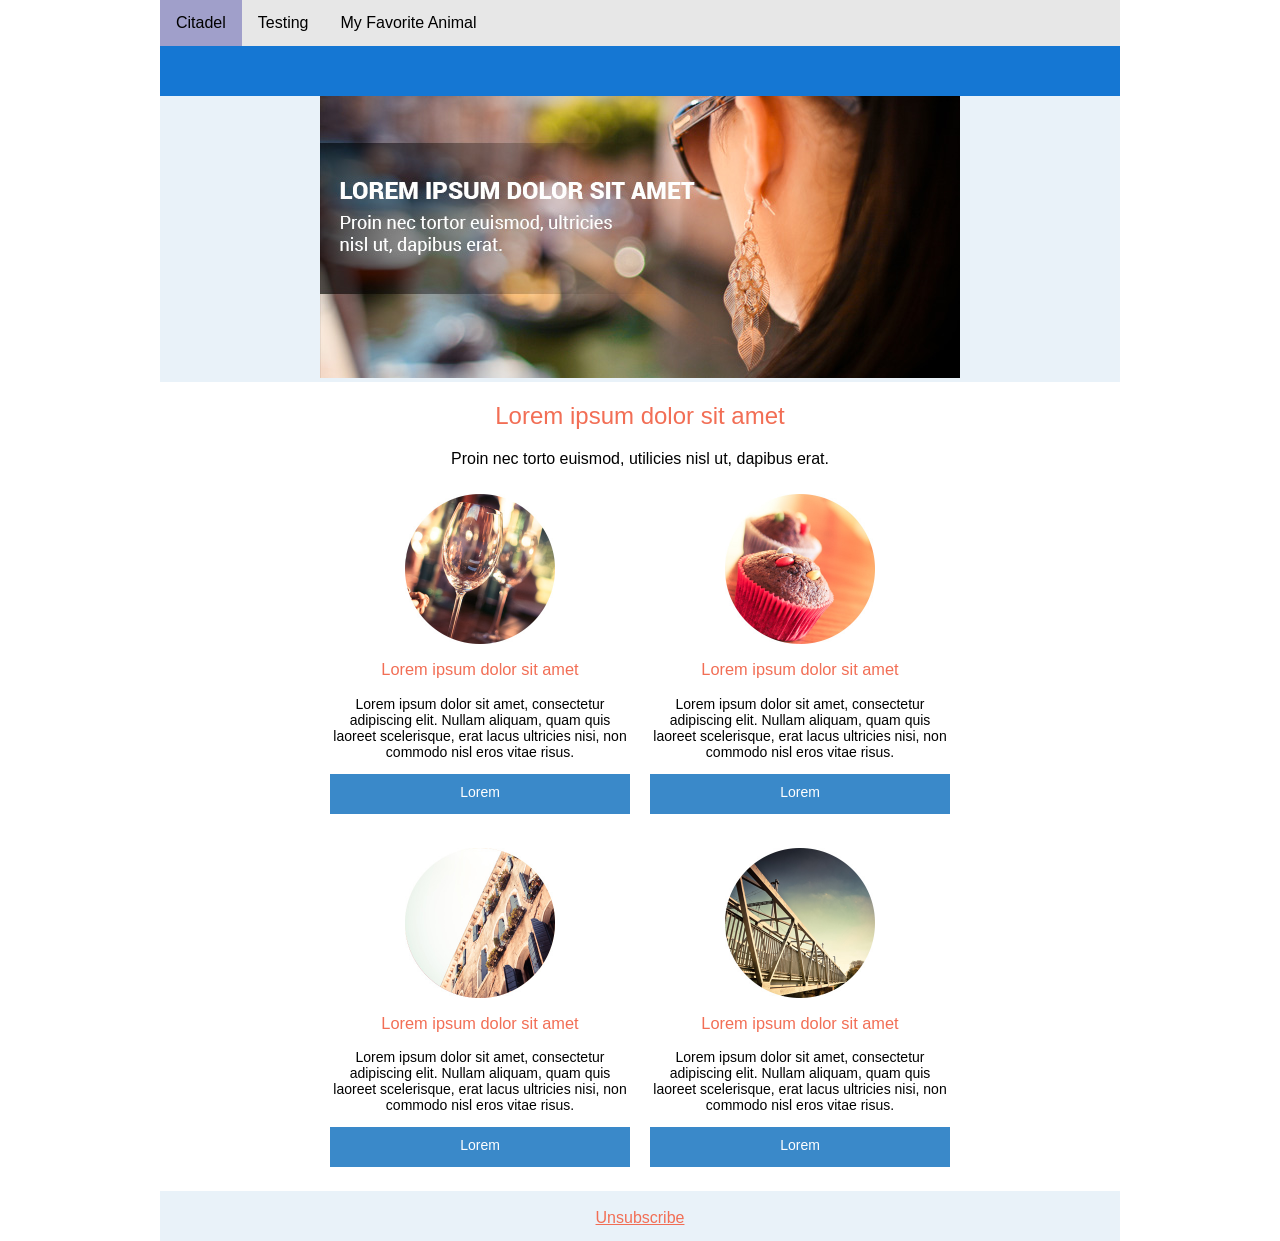
==== testing/index.html @ 392cea9c "links" ====
<!DOCTYPE html>
<html>

<head>
    <meta charset="utf-8">
    <meta name="viewport" content="width=device-width, initial-scale=1">
    <link rel="stylesheet" type="text/css" href="../testing/css/styles.css">
    <title>Testing</title>
</head>

<body>
    <ul>
        <li><a class="active" href="../Citadel/testing/index.html">Citadel</a></li>
        <li><a href="../../DemoDownload/index.html">Testing</a></li>
        <li><a href="../../My-Favorite-Animal/index.html">My Favorite Animal</a></li>
    </ul>
    <header class="big-header">
        <img src="images/header.jpg" style="max-width:100%;height:auto;" alt="header image">
    </header>

    <section class="sec1">
        <h2>Lorem ipsum dolor sit amet</h2>
        <p>Proin nec torto euismod, utilicies nisl ut, dapibus erat.</p>
    </section>

    <section class="sec2">
        <div class="left">
            <img src="images/pic1.jpg" style="max-width:50%;height:auto;" alt="a glass">
            <h3>Lorem ipsum dolor sit amet</h3>
            <p>Lorem ipsum dolor sit amet, consectetur<br> adipiscing elit. Nullam aliquam, quam quis<br>
                laoreet scelerisque, erat lacus ultricies nisi, non<br> commodo nisl eros vitae risus.</p>
            <p class="button">Lorem</p>
        </div>

        <div class="right">
            <img src="images/pic2.jpg"  style="max-width:50%;height:auto;" alt="cupcake">
            <h3>Lorem ipsum dolor sit amet</h3>
            <p>Lorem ipsum dolor sit amet, consectetur<br> adipiscing elit. Nullam aliquam, quam quis<br>
                laoreet scelerisque, erat lacus ultricies nisi, non<br> commodo nisl eros vitae risus.</p>
                <p class="button">Lorem</p>
        </div>
    </section>

    <section class="sec3">
        <div class="left">
            <img src="images/pic3.jpg" style="max-width:50%;height:auto;" alt="building wall">
            <h3>Lorem ipsum dolor sit amet</h3>
            <p>Lorem ipsum dolor sit amet, consectetur<br> adipiscing elit. Nullam aliquam, quam quis<br>
                laoreet scelerisque, erat lacus ultricies nisi, non<br> commodo nisl eros vitae risus.</p>
                <p class="button">Lorem</p>
        </div>

        <div class="right">
            <img src="images/pic4.jpg"  style="max-width:50%;height:auto;" alt="bridge">
            <h3>Lorem ipsum dolor sit amet</h3>
            <p>Lorem ipsum dolor sit amet, consectetur<br> adipiscing elit. Nullam aliquam, quam quis<br>
                laoreet scelerisque, erat lacus ultricies nisi, non<br> commodo nisl eros vitae risus.</p>
                <p class="button">Lorem</p>
        </div>
    </section>



    <footer>
        <br>
        <a href="../testing/index.html">Unsubscribe</a>
    </footer>

</body>

</html>
---- testing/css/styles.css ----
* {
  font-family: Arial, Helvetica, sans-serif;
  font-weight:lighter;
}

body {
 margin: 0 auto;
 padding: 0px;
 max-width: 960px;
}

/*navbar*/
ul {
  background-color: rgb(231, 231, 231);
  list-style-type: none;
  margin: 0;
  padding: 0;
  overflow: hidden;
  position: -webkit-sticky; /* Safari */
  position: sticky;
  top: 0;
}

li {
  float: left;
}

li a {
  display: block;
  color: black;
  text-align: center;
  padding: 14px 16px;
  text-decoration: none;
}

li a:hover {
  background-color: rgb(53, 187, 240);
}

.active {
  background-color: #a09fca;
}
/*end of navbar*/

h2,
h3, footer a{
  color:rgb(242, 110, 85);
}

header {
  border-top: 50px solid rgb(21, 119, 211);
}

.big-header {
 
  text-align: center;
  width: 100%;
  background-color: #e9f2f9;
  height: auto;
}

header,
footer {
  background-color: rgb(233, 242, 249);
}



.sec1,
footer {
  text-align: center;
}

.sec2,
.sec3 {
  display: flex;
  flex-flow: row wrap;
  align-items: center;
  justify-content:center;

}

.sec2 img,
.sec3 img {
  display: block;
  margin-left: auto;
  margin-right: auto;
  
}

.left,
.right {
  text-align: center;
  font-size: 14px;
  padding: 10px;
}

.button {
  background-color: rgb(58, 137, 201);
      height: 30px;
  text-align: center;
  padding-top: 10px;
  color: rgb(255, 255, 255);
}

footer {
  height: 50px;
}

.sec2,
.sec3 {
  display: flex;
  flex-flow: row wrap;
  align-items: center;
  justify-content:center;

}


@media only screen and (max-width: 480px) {

  .sec2,
  .sec3,.sec1 {
    padding-left: 20px;

  
  }
  .left,
.right {
  
  padding-left: 20px;
}
.sec2 img,
.sec3 img {
  
  margin-left: auto;
  margin-right: auto;
}
header img {
 
  width: 100%;
}

}
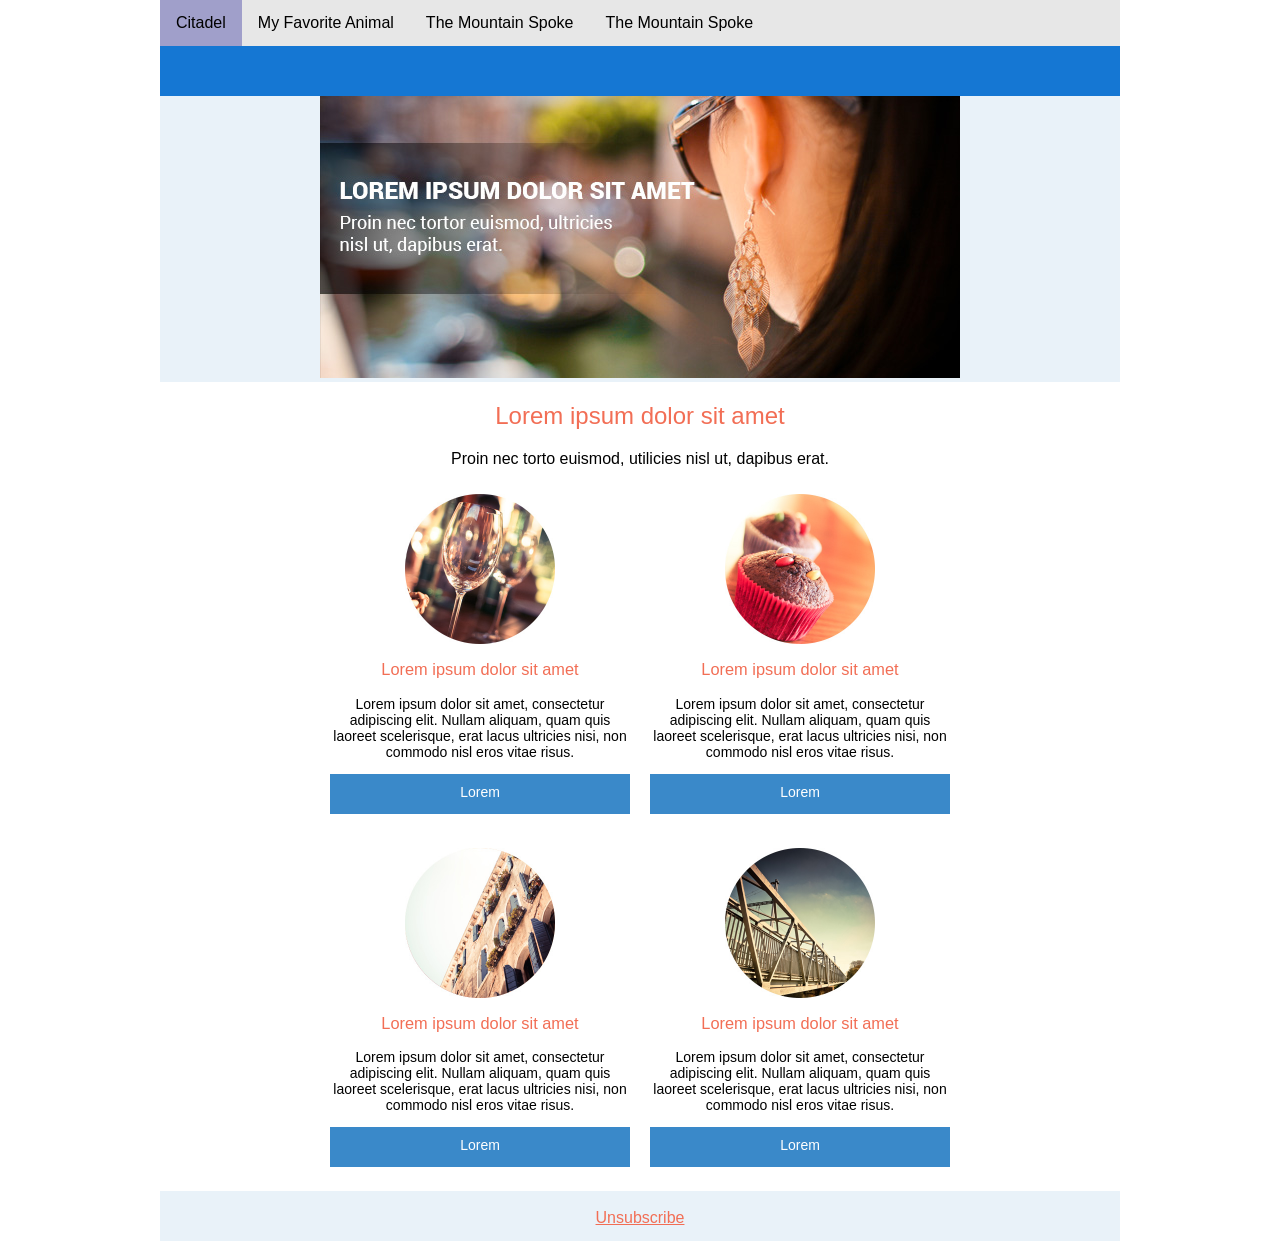
==== commit f3b19660: "nav update" ====
--- a/testing/index.html
+++ b/testing/index.html
@@ -12,8 +12,10 @@
 <body>
     <ul>
         <li><a class="active" href="../Citadel/testing/index.html">Citadel</a></li>
-        <li><a href="../../DemoDownload/index.html">Testing</a></li>
+       <!-- <li><a href="../../DemoDownload/index.html">Testing</a></li>-->
         <li><a href="../../My-Favorite-Animal/index.html">My Favorite Animal</a></li>
+        <li><a href="../../TheMountainSpoke/index-main.html">The Mountain Spoke</a></li>
+        <li><a href="../../MyPortfolio.github.io/MyPortfolio/index.html">The Mountain Spoke</a></li>
     </ul>
     <header class="big-header">
         <img src="images/header.jpg" style="max-width:100%;height:auto;" alt="header image">
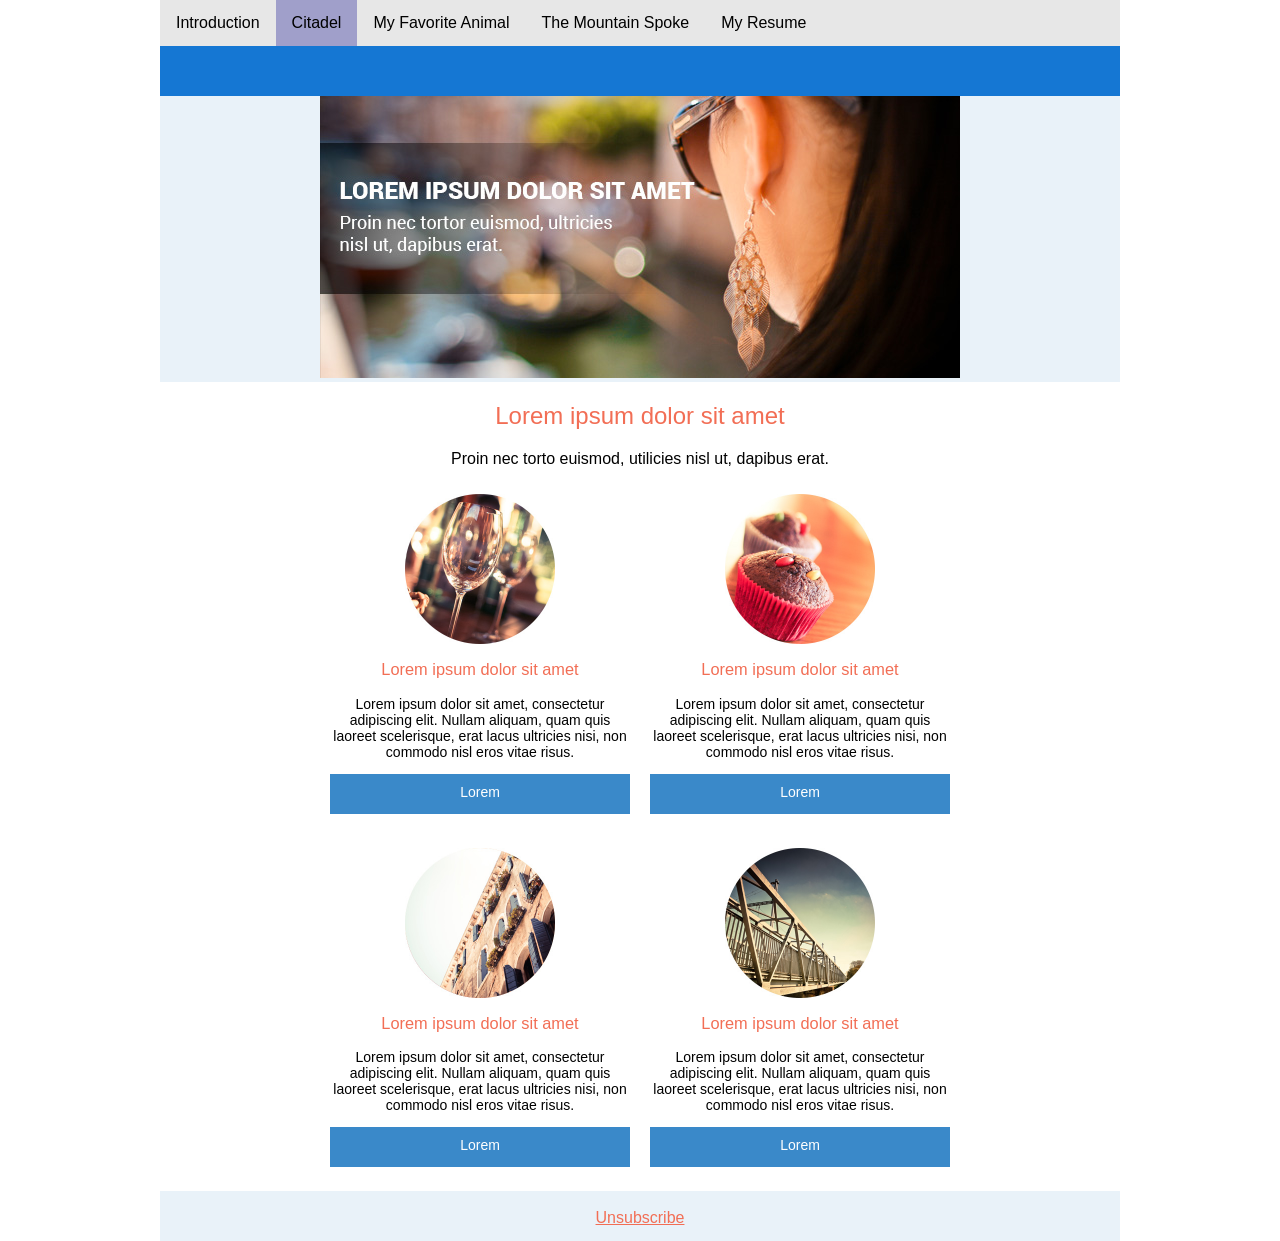
==== commit de9af66a: "navbar update" ====
--- a/testing/index.html
+++ b/testing/index.html
@@ -11,11 +11,12 @@
 
 <body>
     <ul>
+        <li><a href="../../Introduction/index.html">Introduction</a></li>
         <li><a class="active" href="../Citadel/testing/index.html">Citadel</a></li>
        <!-- <li><a href="../../DemoDownload/index.html">Testing</a></li>-->
         <li><a href="../../My-Favorite-Animal/index.html">My Favorite Animal</a></li>
         <li><a href="../../TheMountainSpoke/index-main.html">The Mountain Spoke</a></li>
-        <li><a href="../../MyPortfolio.github.io/MyPortfolio/index.html">The Mountain Spoke</a></li>
+        <li><a href="../../ChristophersPortfolio/index.html">My Resume</a></li>
     </ul>
     <header class="big-header">
         <img src="images/header.jpg" style="max-width:100%;height:auto;" alt="header image">
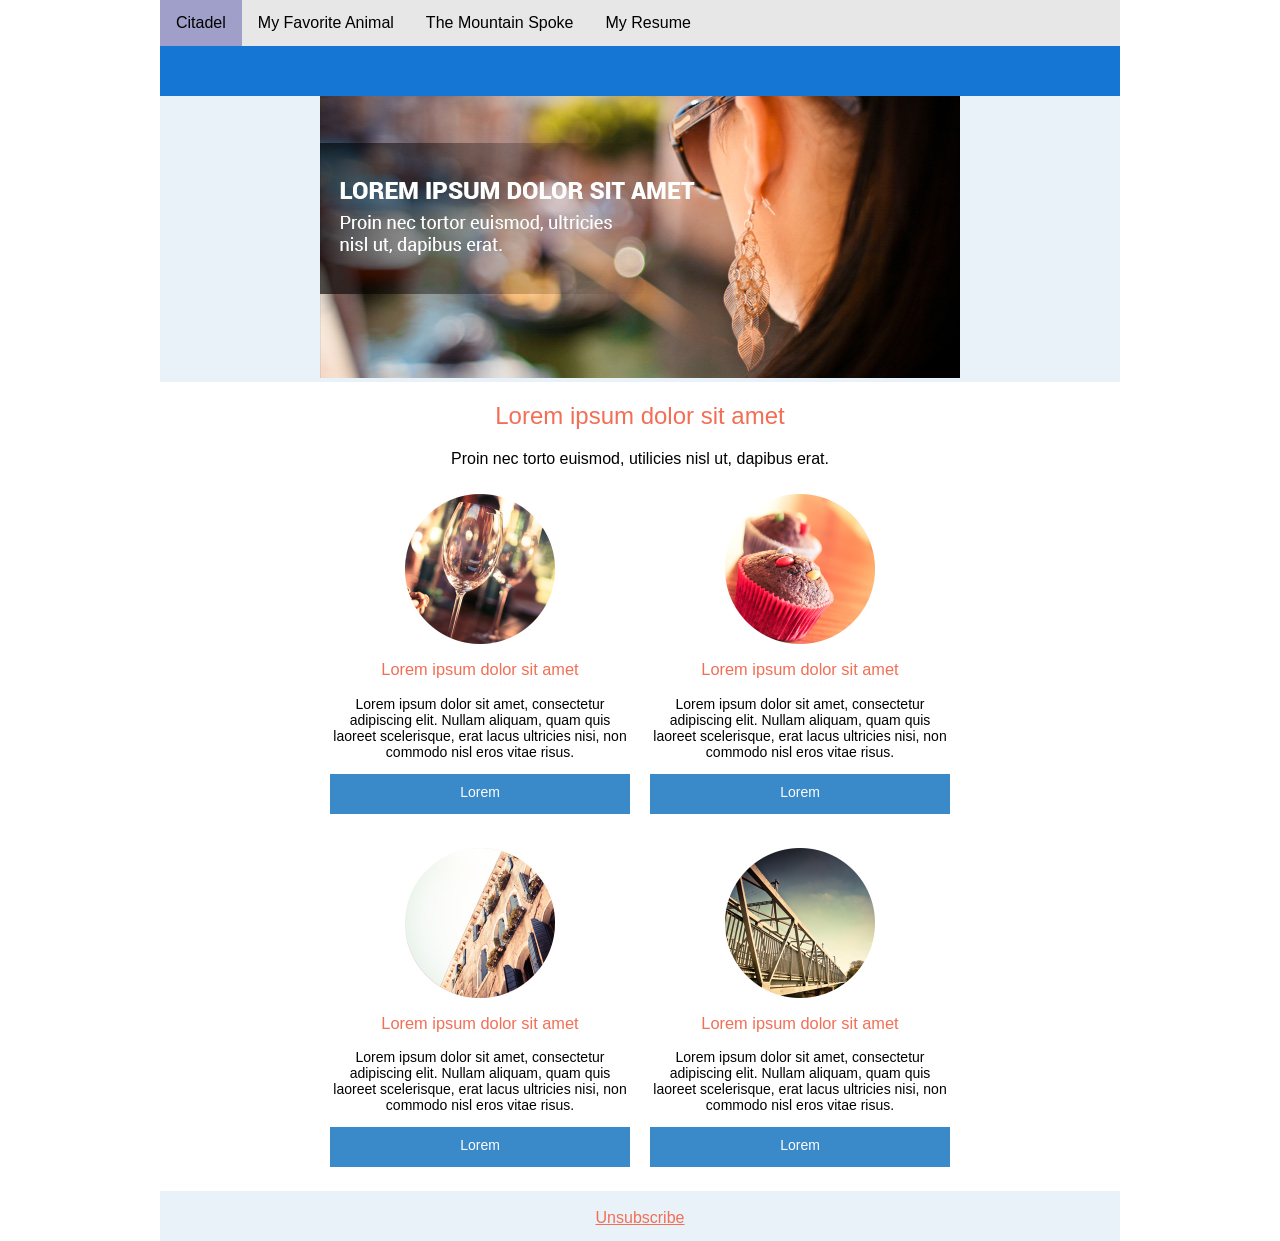
==== commit a3694786: "navbar updated" ====
--- a/testing/index.html
+++ b/testing/index.html
@@ -11,12 +11,10 @@
 
 <body>
     <ul>
-        <li><a href="../../Introduction/index.html">Introduction</a></li>
-        <li><a class="active" href="../Citadel/testing/index.html">Citadel</a></li>
-       <!-- <li><a href="../../DemoDownload/index.html">Testing</a></li>-->
-        <li><a href="../../My-Favorite-Animal/index.html">My Favorite Animal</a></li>
-        <li><a href="../../TheMountainSpoke/index-main.html">The Mountain Spoke</a></li>
-        <li><a href="../../ChristophersPortfolio/index.html">My Resume</a></li>
+        <li><a class="active" href="../../Citadel/testing/index.html" target="_blank"">Citadel</a></li>
+        <li><a href="../../My-Favorite-Animal/index.html" target="_blank">My Favorite Animal</a></li>
+        <li><a href="../../TheMountainSpoke/index-main.html" target="_blank">The Mountain Spoke</a></li>
+        <li><a href="../../ChristophersPortfolio/index.html" target="_blank">My Resume</a></li>
     </ul>
     <header class="big-header">
         <img src="images/header.jpg" style="max-width:100%;height:auto;" alt="header image">
